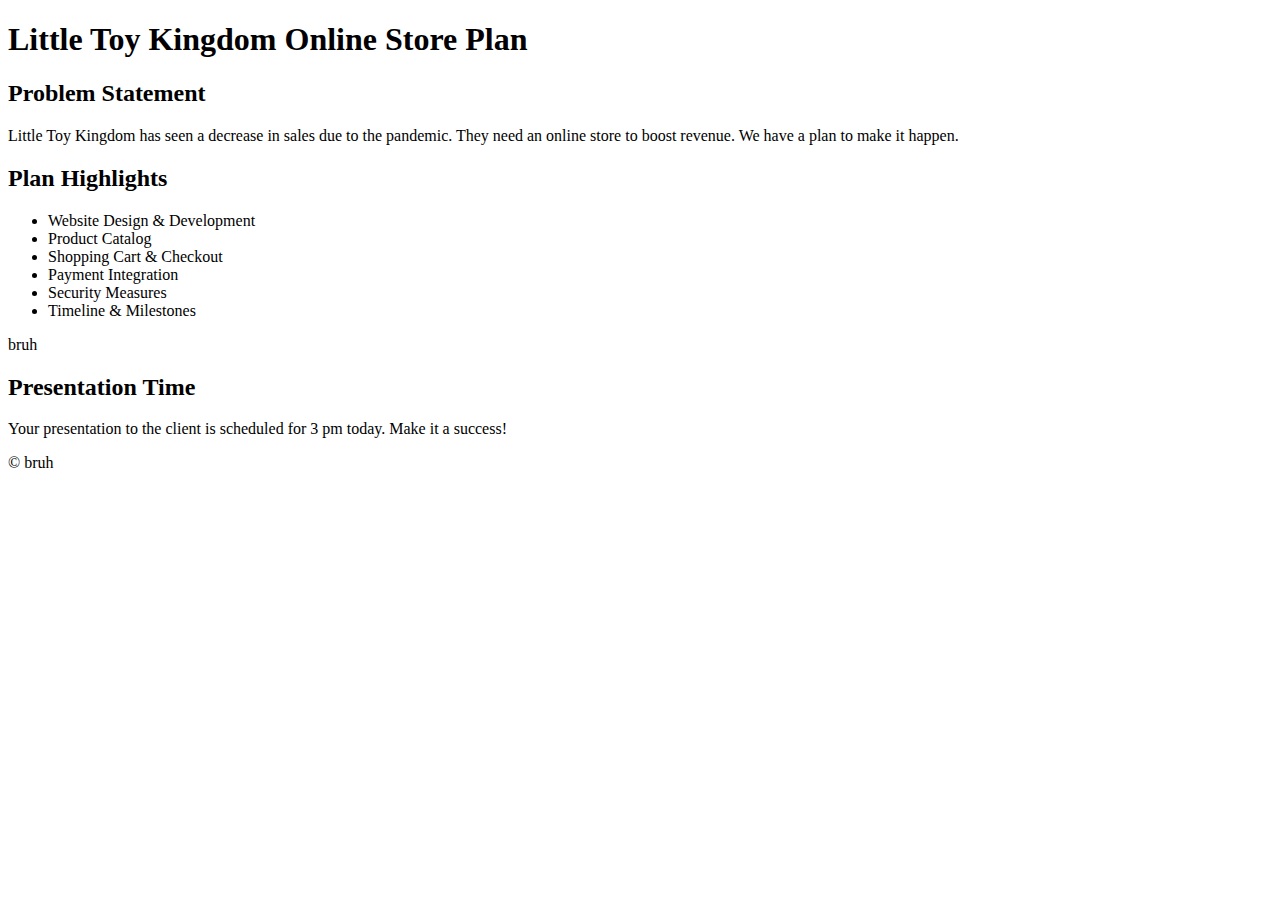
==== src/index.html @ 4b8fc496 "Start" ====
<!DOCTYPE html>
<html>
<head>
    <link rel="stylesheet" href="style/index.css">
    <title>Little Toy Kingdom Online Store Plan</title>
</head>
<body>
    <header>
        <h1>Little Toy Kingdom Online Store Plan</h1>
    </header>
    <main>
        <section>
            <h2>Problem Statement</h2>
            <p>Little Toy Kingdom has seen a decrease in sales due to the pandemic. They need an online store to boost revenue. We have a plan to make it happen.</p>
        </section>
        <section>
            <h2>Plan Highlights</h2>
            <ul>
                <li>Website Design & Development</li>
                <li>Product Catalog</li>
                <li>Shopping Cart & Checkout</li>
                <li>Payment Integration</li>
                <li>Security Measures</li>
                <li>Timeline & Milestones</li>
            </ul>
        </section>
        <section>
            bruh
        </section>
        <section>
            <h2>Presentation Time</h2>
            <p>Your presentation to the client is scheduled for 3 pm today. Make it a success!</p>
        </section>
    </main>
    <footer>
        <p>&copy; bruh</p>
    </footer>
</body>
</html>
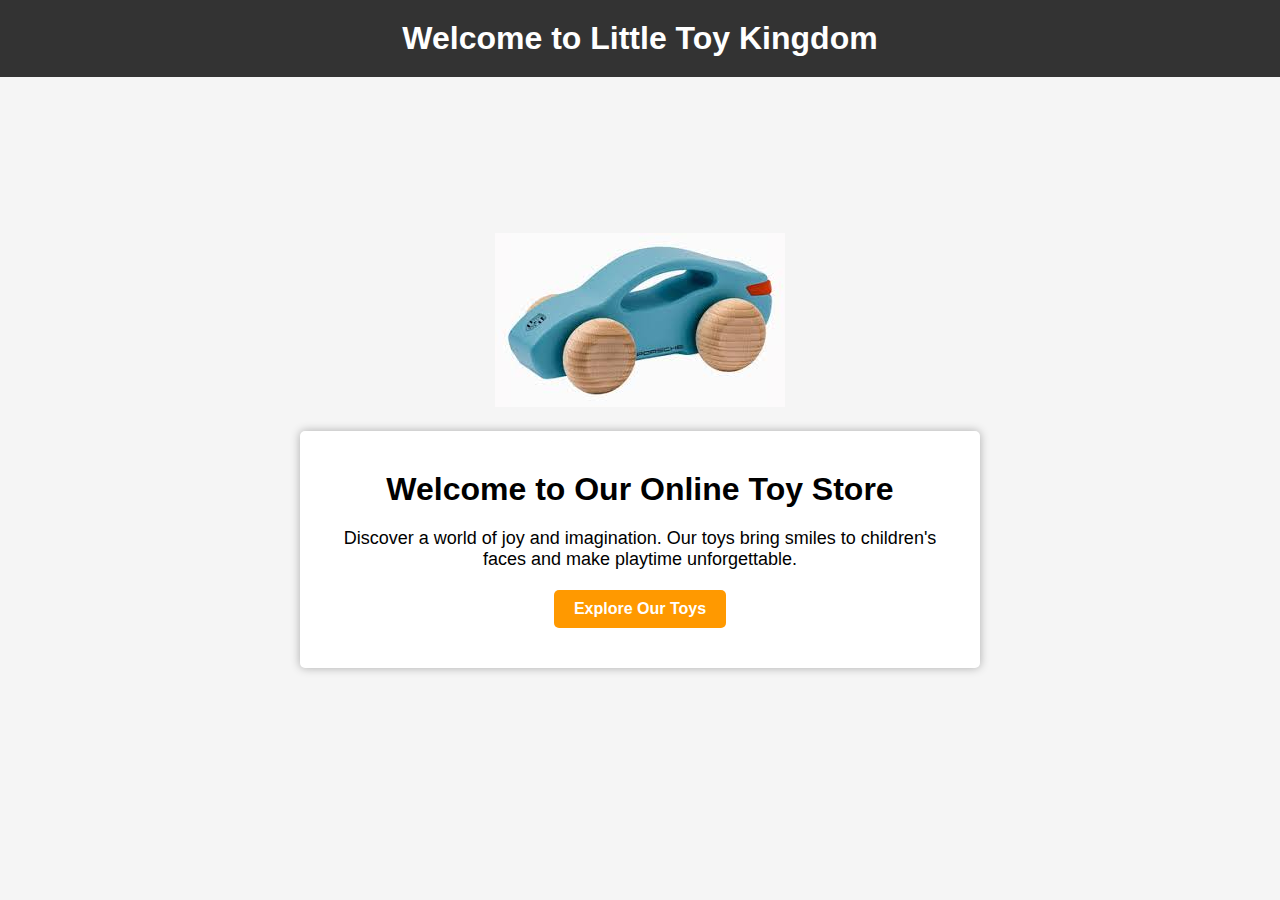
==== commit 5febd4c7: "Index" ====
--- a/src/index.html
+++ b/src/index.html
@@ -1,39 +1,32 @@
 <!DOCTYPE html>
-<html>
+<html lang="en">
 <head>
-    <link rel="stylesheet" href="style/index.css">
-    <title>Little Toy Kingdom Online Store Plan</title>
+    <meta charset="UTF-8">
+    <meta name="viewport" content="width=device-width, initial-scale=1.0">
+    <link rel="stylesheet" type="text/css" href="index.css">
 </head>
 <body>
     <header>
-        <h1>Little Toy Kingdom Online Store Plan</h1>
+        <h1>Welcome to Little Toy Kingdom</h1>
     </header>
-    <main>
-        <section>
-            <h2>Problem Statement</h2>
-            <p>Little Toy Kingdom has seen a decrease in sales due to the pandemic. They need an online store to boost revenue. We have a plan to make it happen.</p>
-        </section>
-        <section>
-            <h2>Plan Highlights</h2>
-            <ul>
-                <li>Website Design & Development</li>
-                <li>Product Catalog</li>
-                <li>Shopping Cart & Checkout</li>
-                <li>Payment Integration</li>
-                <li>Security Measures</li>
-                <li>Timeline & Milestones</li>
-            </ul>
-        </section>
-        <section>
-            bruh
-        </section>
-        <section>
-            <h2>Presentation Time</h2>
-            <p>Your presentation to the client is scheduled for 3 pm today. Make it a success!</p>
-        </section>
+    <main class="container">
+        <div class="slideshow-container">
+            <div class="mySlides fade">
+                <img src="img/images1.jpeg" alt="Slide 1">
+            </div>
+            <div class="mySlides fade">
+                <img src="img/images1.jpeg" alt="Slide 2">
+            </div>
+            <div class="mySlides fade">
+                <img src="img/images1.jpeg" alt="Slide 3">
+            </div>
+        </div>
     </main>
-    <footer>
-        <p>&copy; bruh</p>
-    </footer>
+    <div class="hero">
+        <h2>Welcome to Our Online Toy Store</h2>
+        <p>Discover a world of joy and imagination. Our toys bring smiles to children's faces and make playtime unforgettable.</p>
+        <a href="products.html" class="btn">Explore Our Toys</a>
+    </div>
+    <script src="index.js"></script>
 </body>
 </html>
--- a/src/index.css
+++ b/src/index.css
@@ -0,0 +1,100 @@
+body {
+    font-family: Arial, sans-serif;
+    margin: 0;
+    padding: 0;
+    background-color: #f5f5f5;
+    display: flex;
+    flex-direction: column;
+    align-items: center;
+    justify-content: center;
+    height: 100vh;
+}
+
+header {
+    position: fixed;
+    top: 0;
+    background-color: #333;
+    color: #fff;
+    text-align: center;
+    padding: 20px;
+    width: 100%;
+}
+
+.container {
+    display: flex;
+    justify-content: center;
+    align-items: center;
+    flex-direction: column;
+}
+
+/* Slideshow Styles */
+.slideshow-container {
+    position: relative;
+    max-width: 100%;
+    width: 100%;
+}
+
+.mySlides {
+    display: none;
+}
+
+.mySlides img {
+    width: 100%;
+    height: auto;
+}
+
+/* Slideshow fade animation */
+.mySlides.fade {
+    animation-name: fade;
+    animation-duration: 2s;
+}
+
+@keyframes fade {
+    0% {
+        opacity: 0.4;
+    }
+    100% {
+        opacity: 1;
+    }
+}
+
+.hero {
+    text-align: center;
+    background-color: #fff;
+    padding: 40px;
+    border-radius: 5px;
+    box-shadow: 0 0 10px rgba(0, 0, 0, 0.3);
+    width: 100%;
+    max-width: 600px;
+    margin-top: 20px;
+}
+
+h2 {
+    font-size: 32px;
+    margin: 0;
+}
+
+p {
+    font-size: 18px;
+    margin: 20px 0;
+}
+
+.btn {
+    display: inline-block;
+    background-color: #ff9900;
+    color: #fff;
+    padding: 10px 20px;
+    border-radius: 5px;
+    text-decoration: none;
+    font-weight: bold;
+    transition: background-color 0.3s;
+}
+
+.btn:hover {
+    background-color: #ff6600;
+}
+
+h1 {
+    margin: 0;
+    color: #fff;
+}
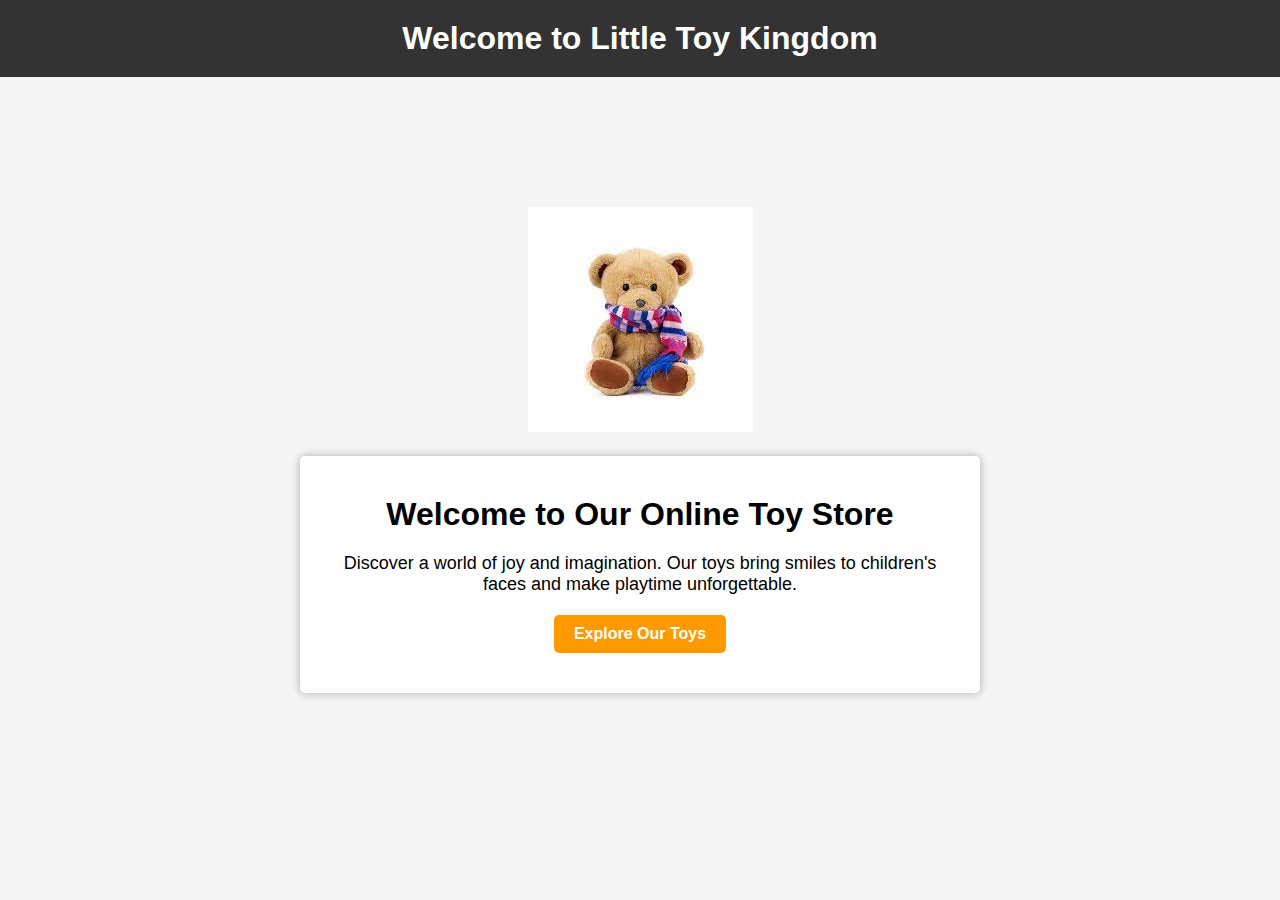
==== commit 45ba1ee2: "images-imagesfixes" ====
--- a/src/index.html
+++ b/src/index.html
@@ -12,20 +12,20 @@
     <main class="container">
         <div class="slideshow-container">
             <div class="mySlides fade">
-                <img src="img/images1.jpeg" alt="Slide 1">
+                <img src="images/bear.jpeg" alt="Slide 1">
             </div>
             <div class="mySlides fade">
-                <img src="img/images1.jpeg" alt="Slide 2">
+                <img src="images/duck.jpg" alt="Slide 2">
             </div>
             <div class="mySlides fade">
-                <img src="img/images1.jpeg" alt="Slide 3">
+                <img src="images/fruitset.jpg" alt="Slide 3">
             </div>
         </div>
     </main>
     <div class="hero">
         <h2>Welcome to Our Online Toy Store</h2>
         <p>Discover a world of joy and imagination. Our toys bring smiles to children's faces and make playtime unforgettable.</p>
-        <a href="products.html" class="btn">Explore Our Toys</a>
+        <a href="src/product.html" class="btn">Explore Our Toys</a>
     </div>
     <script src="index.js"></script>
 </body>
--- a/src/index.css
+++ b/src/index.css
@@ -98,3 +98,7 @@
     margin: 0;
     color: #fff;
 }
+.mySlides img {
+    max-width: 100%; 
+    max-height: 300px; 
+}
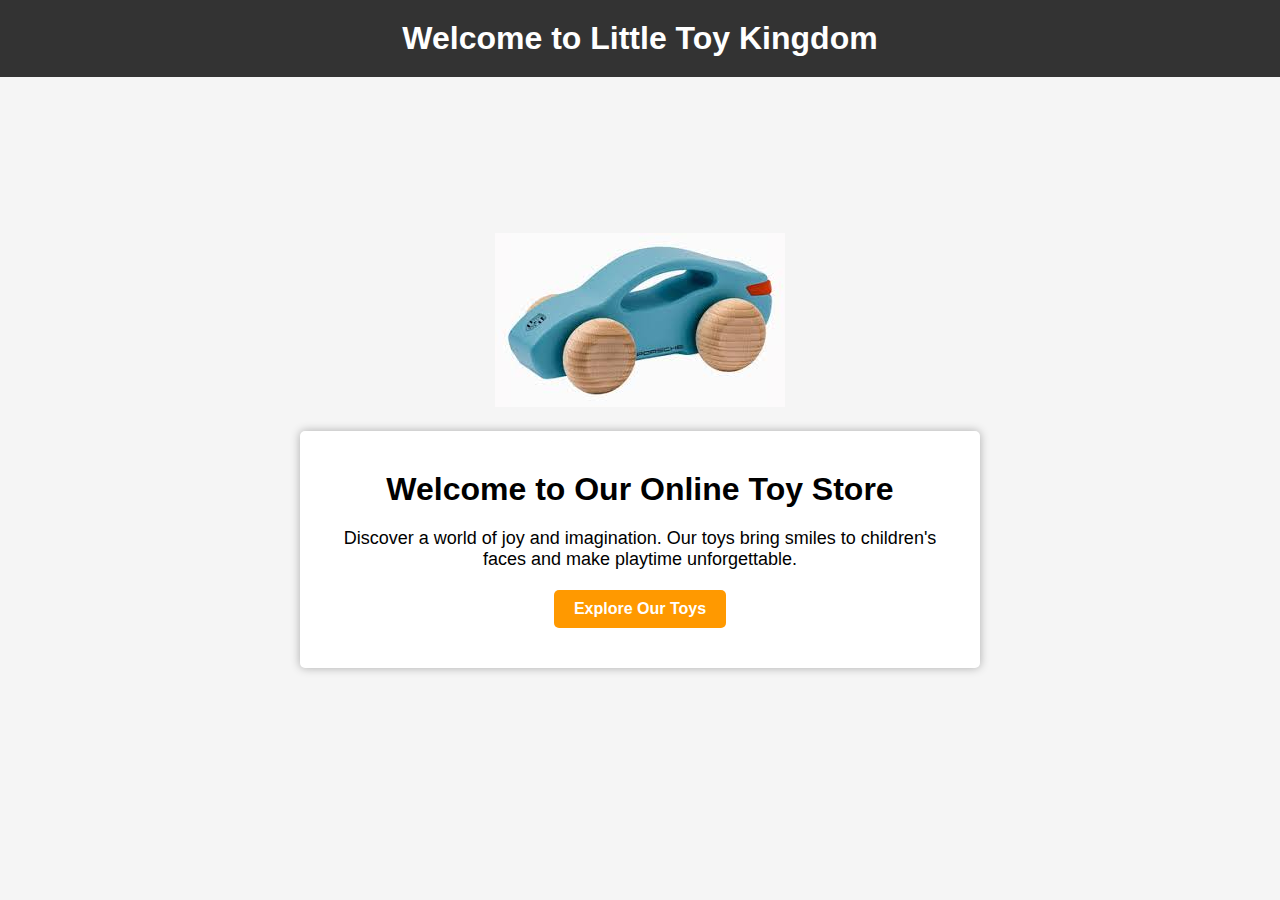
==== commit f8b1fc36: "Merge branch 'main' of https://github.com/Sakana727/C219-L01" ====
--- a/src/index.html
+++ b/src/index.html
@@ -12,20 +12,20 @@
     <main class="container">
         <div class="slideshow-container">
             <div class="mySlides fade">
-                <img src="images/bear.jpeg" alt="Slide 1">
+                <img src="img/images1.jpeg" alt="Slide 1">
             </div>
             <div class="mySlides fade">
-                <img src="images/duck.jpg" alt="Slide 2">
+                <img src="img/images1.jpeg" alt="Slide 2">
             </div>
             <div class="mySlides fade">
-                <img src="images/fruitset.jpg" alt="Slide 3">
+                <img src="img/images1.jpeg" alt="Slide 3">
             </div>
         </div>
     </main>
     <div class="hero">
         <h2>Welcome to Our Online Toy Store</h2>
         <p>Discover a world of joy and imagination. Our toys bring smiles to children's faces and make playtime unforgettable.</p>
-        <a href="src/product.html" class="btn">Explore Our Toys</a>
+        <a href="products.html" class="btn">Explore Our Toys</a>
     </div>
     <script src="index.js"></script>
 </body>
--- a/src/index.css
+++ b/src/index.css
@@ -98,7 +98,3 @@
     margin: 0;
     color: #fff;
 }
-.mySlides img {
-    max-width: 100%; 
-    max-height: 300px; 
-}
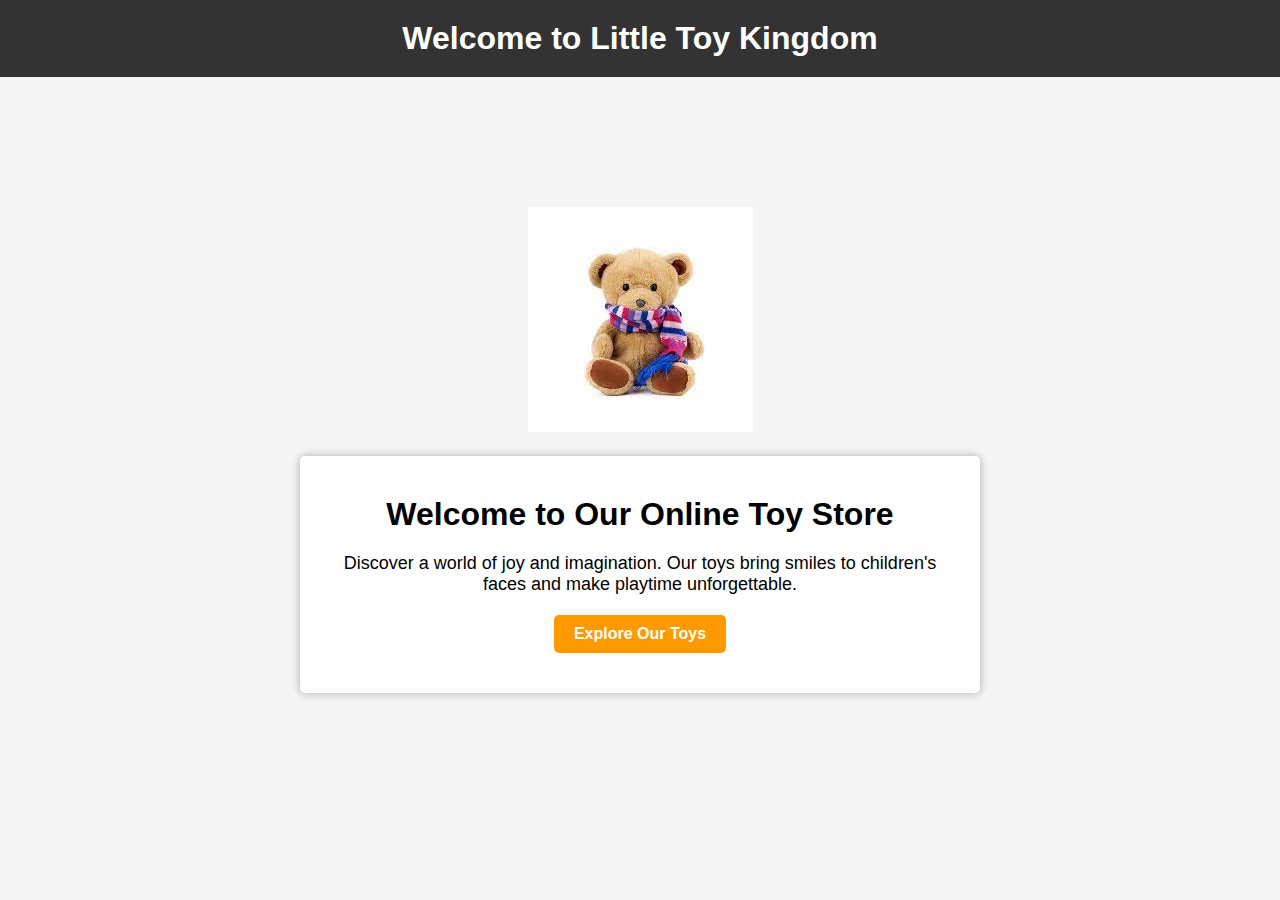
==== commit e44bc3f8: "link-fix" ====
--- a/src/index.html
+++ b/src/index.html
@@ -12,20 +12,20 @@
     <main class="container">
         <div class="slideshow-container">
             <div class="mySlides fade">
-                <img src="img/images1.jpeg" alt="Slide 1">
+                <img src="images/bear.jpeg" alt="Slide 1">
             </div>
             <div class="mySlides fade">
-                <img src="img/images1.jpeg" alt="Slide 2">
+                <img src="images/duck.jpg" alt="Slide 2">
             </div>
             <div class="mySlides fade">
-                <img src="img/images1.jpeg" alt="Slide 3">
+                <img src="images/fruitset.jpg" alt="Slide 3">
             </div>
         </div>
     </main>
     <div class="hero">
         <h2>Welcome to Our Online Toy Store</h2>
         <p>Discover a world of joy and imagination. Our toys bring smiles to children's faces and make playtime unforgettable.</p>
-        <a href="products.html" class="btn">Explore Our Toys</a>
+        <a href="product.html" class="btn">Explore Our Toys</a>
     </div>
     <script src="index.js"></script>
 </body>
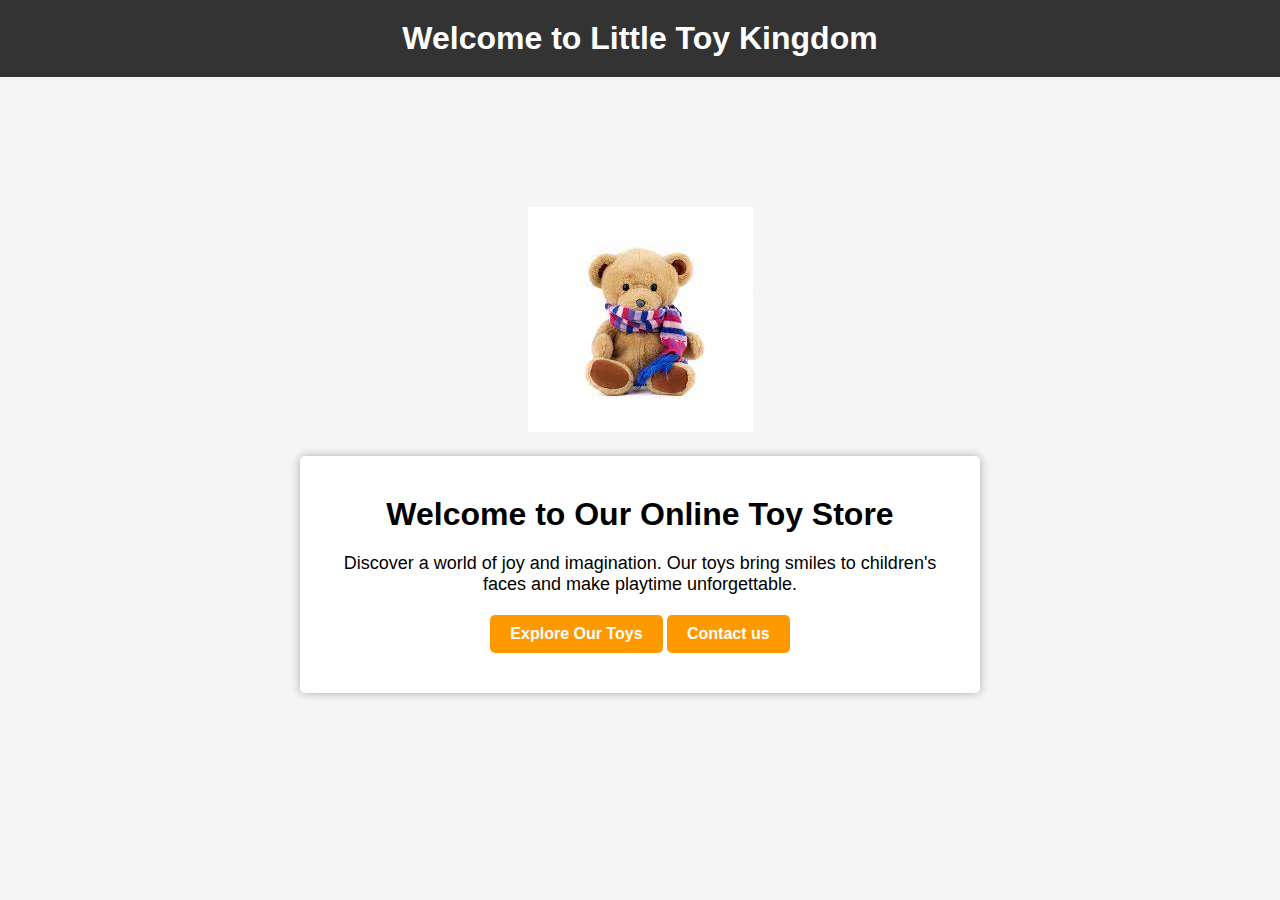
==== commit b37921d5: "Update index.html" ====
--- a/src/index.html
+++ b/src/index.html
@@ -26,6 +26,7 @@
         <h2>Welcome to Our Online Toy Store</h2>
         <p>Discover a world of joy and imagination. Our toys bring smiles to children's faces and make playtime unforgettable.</p>
         <a href="product.html" class="btn">Explore Our Toys</a>
+        <a href="contact.html" class="btn">Contact us</a>
     </div>
     <script src="index.js"></script>
 </body>
--- a/src/index.css
+++ b/src/index.css
@@ -98,3 +98,7 @@
     margin: 0;
     color: #fff;
 }
+.mySlides img {
+    max-width: 100%; 
+    max-height: 300px; 
+}
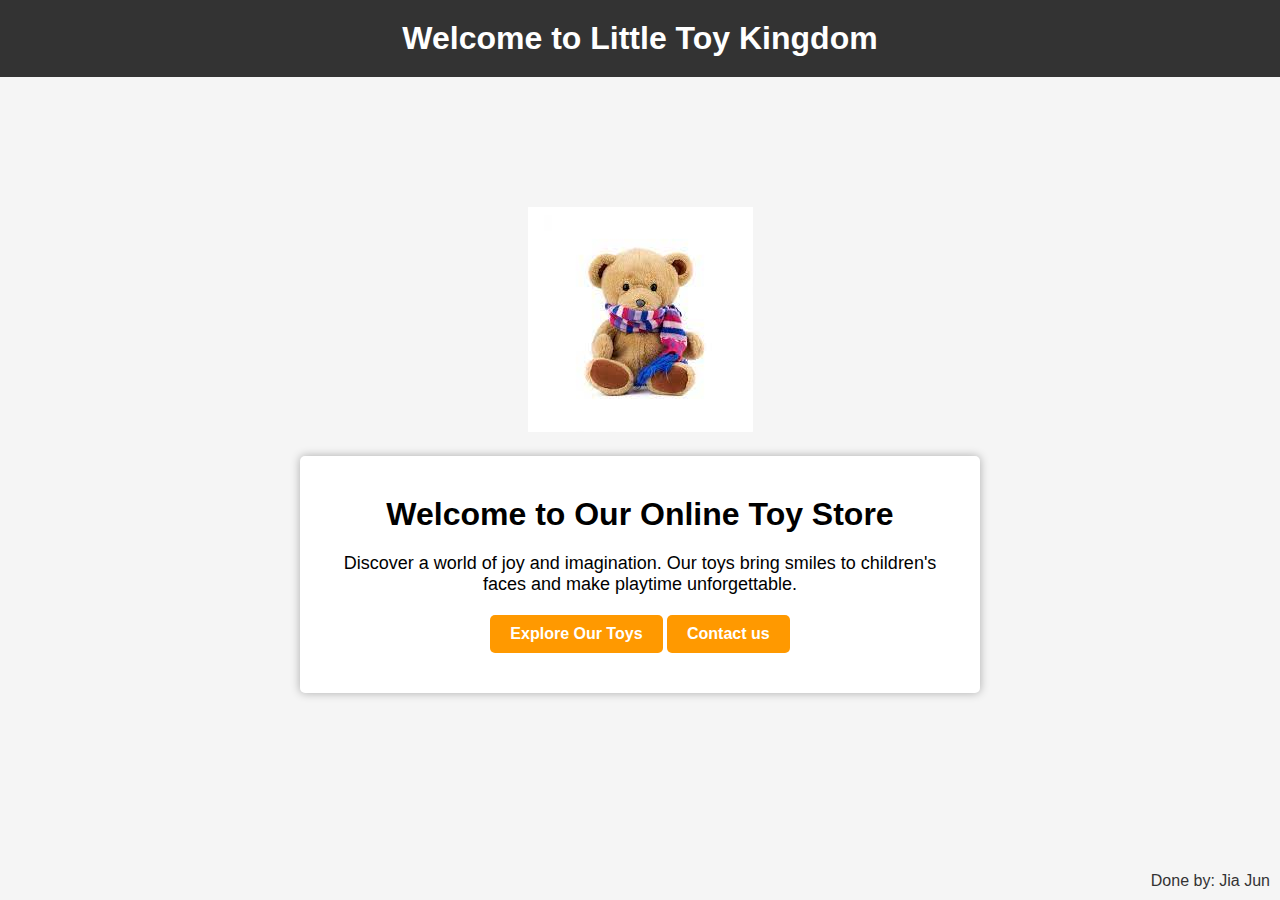
==== commit fb2967b9: "Update: Name on Each Page" ====
--- a/src/index.html
+++ b/src/index.html
@@ -4,6 +4,17 @@
     <meta charset="UTF-8">
     <meta name="viewport" content="width=device-width, initial-scale=1.0">
     <link rel="stylesheet" type="text/css" href="index.css">
+
+    <style>
+        /* Style for the text at the bottom right */
+        .bottom-text {
+            position: absolute;
+            bottom: 10px;
+            right: 10px;
+            font-size: 16px;
+            color: #333;
+        }
+    </style>
 </head>
 <body>
     <header>
@@ -29,5 +40,8 @@
         <a href="contact.html" class="btn">Contact us</a>
     </div>
     <script src="index.js"></script>
+
+    <!-- Name of Recognition -->
+    <div class="bottom-text">Done by: Jia Jun</div>
 </body>
 </html>
